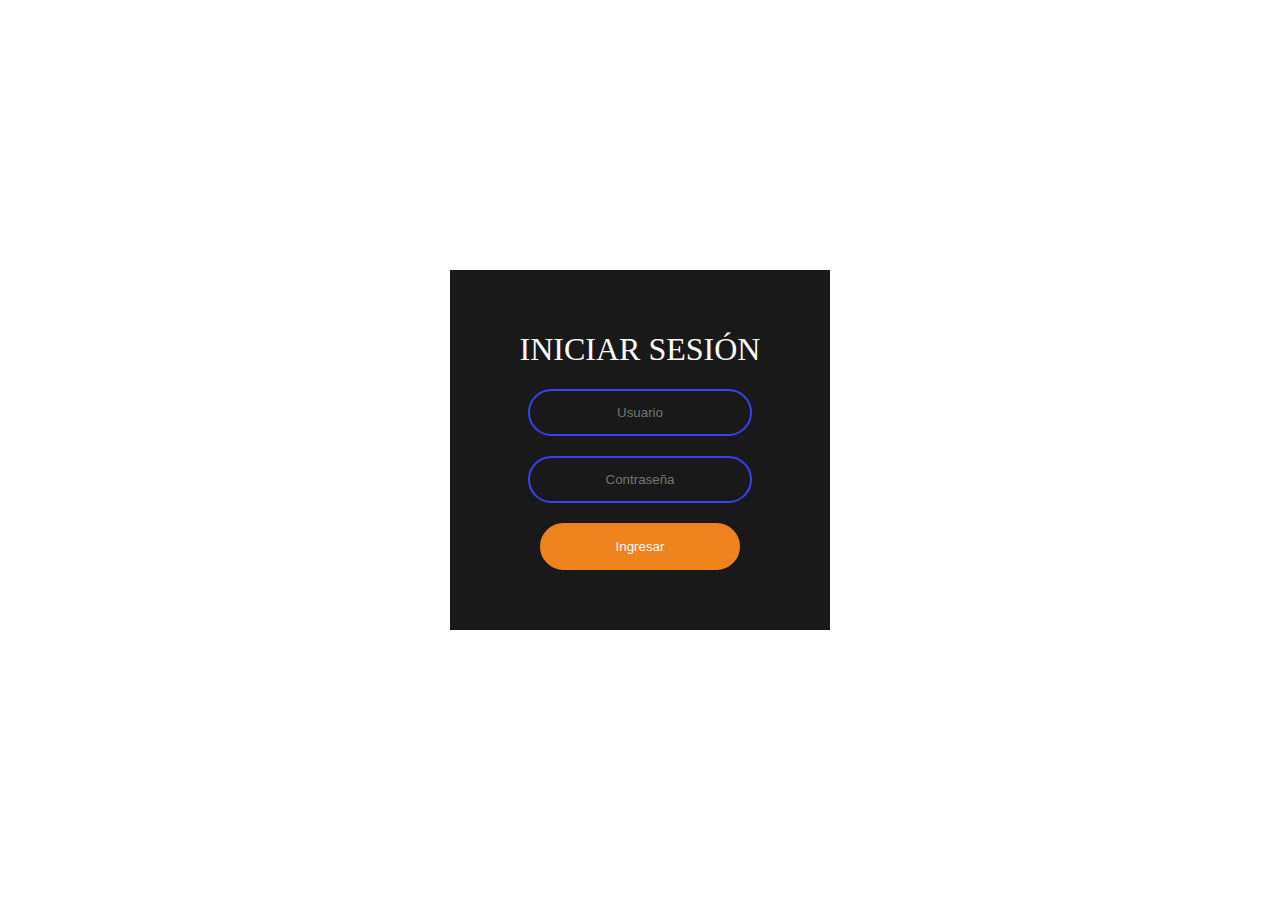
==== index.html @ a017067a "Add files via upload" ====
<!DOCTYPE html>
<html lang="en">
<head>
    <meta charset="UTF-8">
    <meta http-equiv="X-UA-Compatible" content="IE=edge">
    <meta name="viewport" content="width=device-width, initial-scale=1.0">
    <title>Monument GO! Login</title>
    <link rel="stylesheet" href="https://cdnjs.cloudflare.com/ajax/libs/animate.css/3.7.2/animate.min.css">
    <link rel="stylesheet" href="./styles.css">
</head>
<body>
    
    <form action="index.html" class="form-box animated fadeInUp">
        <h1 class="form-title">Iniciar sesión</h1>
        <input type="text" placeholder="Usuario">
        <input type="text" placeholder="Contraseña">
        <button type="submit">
            Ingresar
        </button>
    </form>

</body>
</html>
---- styles.css ----
body, html {
    height: 100%;
}

body{
    margin: 0;
    padding: 0;
    background-image: url(./img/mex.jpg);
    background-repeat: no-repeat;
    background-position: center center;
    background-size: cover;

    display: flex;
    flex-direction: rox;
    flex-wrap: wrap;
    justify-content: center;
    align-items: center;
    overflow: hidden;

}

.form-box {
    width: 300px;
    padding: 40px;
    background: #191919;
    text-align: center;

}

.form-title{
    color: #fff;
    text-transform: uppercase;
    font-weight: 500;
}

.form-box input[type="text"],
.form-box input[type="password"],
.form-box button[type="submit"]{
    border: 0;
    background: none;
    display: block;
    margin: 20px auto;
    padding: 14px 10px;
    text-align: center;
    border: 2px solid #3742fa;
    width: 200px;
    outline: none;
    color: white;
    border-radius: 24px;
    transition: 0.25s;
}

.form-box input[type="text"]:focus,
.form-box input[type="password"]:focus{
    width: 280px;
    border-color: #ffffff;
}

.form-box button[type="submit"]{
    border: 0;
    background: #EF831D;
    cursor: pointer;
    border: 2px solid #EF831D;
}
.form-box button[type="submit"]:hover{
    background: none;
}
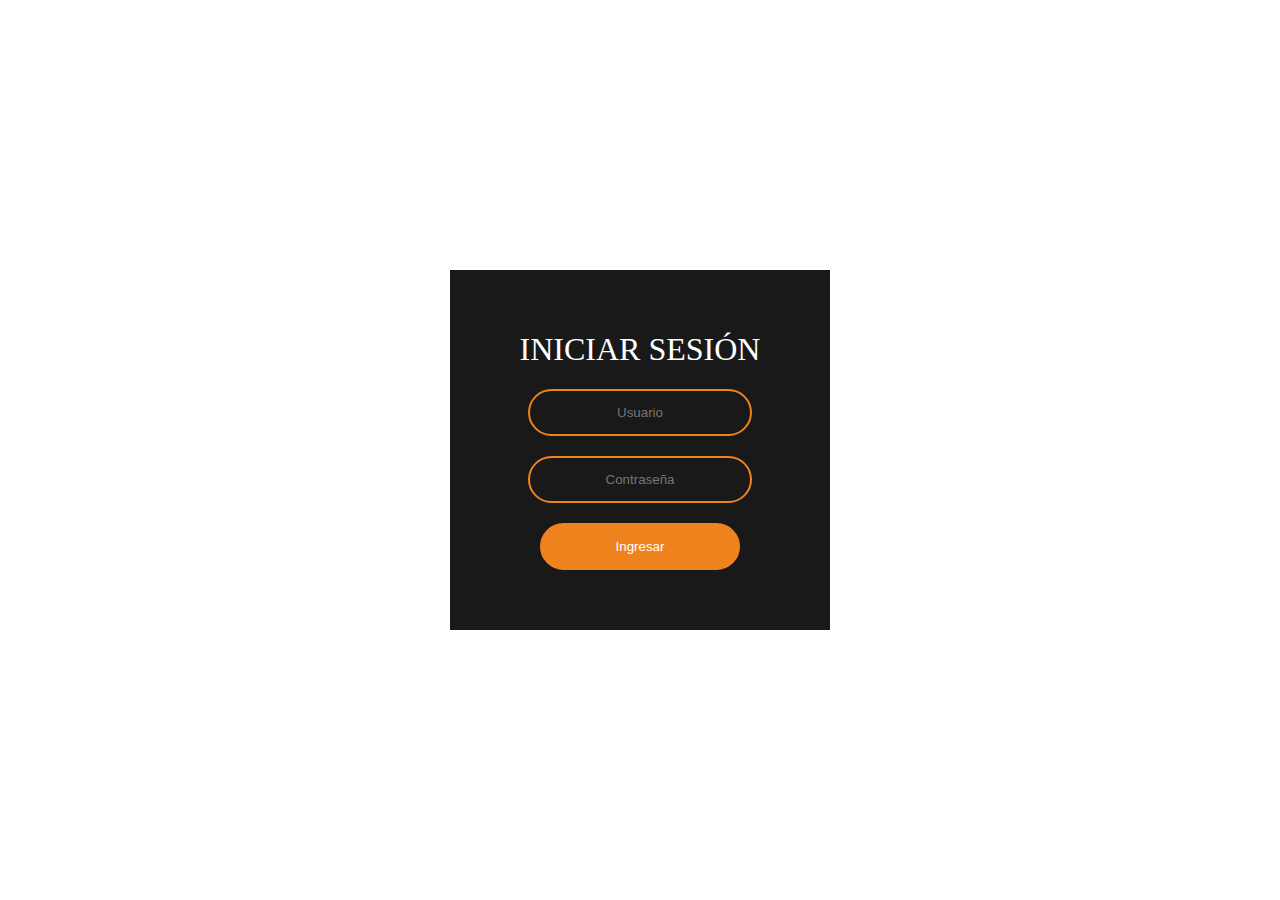
==== commit dfe4a197: "web" ====
--- a/index.html
+++ b/index.html
@@ -6,11 +6,11 @@
     <meta name="viewport" content="width=device-width, initial-scale=1.0">
     <title>Monument GO! Login</title>
     <link rel="stylesheet" href="https://cdnjs.cloudflare.com/ajax/libs/animate.css/3.7.2/animate.min.css">
-    <link rel="stylesheet" href="./styles.css">
+    <link rel="stylesheet" href=".github/css/styles.css">
 </head>
 <body>
-    
-    <form action="index.html" class="form-box animated fadeInUp">
+
+    <form action="home.html" class="form-box animated fadeInUp">
         <h1 class="form-title">Iniciar sesión</h1>
         <input type="text" placeholder="Usuario">
         <input type="text" placeholder="Contraseña">
@@ -20,4 +20,4 @@
     </form>
 
 </body>
-</html>+</html>
--- a/.github/css/styles.css
+++ b/.github/css/styles.css
@@ -0,0 +1,67 @@
+body, html {
+    height: 100%;
+}
+
+body{
+    margin: 0;
+    padding: 0;
+    background-image: url(mex.jpg);
+    background-repeat: no-repeat;
+    background-position: center center;
+    background-size: cover;
+
+    display: flex;
+    flex-direction: rox;
+    flex-wrap: wrap;
+    justify-content: center;
+    align-items: center;
+    overflow: hidden;
+
+}
+
+.form-box {
+    width: 300px;
+    padding: 40px;
+    background: #191919;
+    text-align: center;
+
+}
+
+.form-title{
+    color: #fff;
+    text-transform: uppercase;
+    font-weight: 500;
+}
+
+.form-box input[type="text"],
+.form-box input[type="password"],
+.form-box button[type="submit"]{
+    border: 0;
+    background: none;
+    display: block;
+    margin: 20px auto;
+    padding: 14px 10px;
+    text-align: center;
+    border: 2px solid #EF831D;
+    width: 200px;
+    outline: none;
+    color: white;
+    border-radius: 24px;
+    transition: 0.25s;
+}
+
+.form-box input[type="text"]:focus,
+.form-box input[type="password"]:focus{
+    width: 280px;
+    border-color: #ffffff;
+}
+
+.form-box button[type="submit"]{
+    border: 0;
+    background: #EF831D;
+    cursor: pointer;
+    border: 2px solid #EF831D;
+}
+.form-box button[type="submit"]:hover{
+    background: none;
+}
